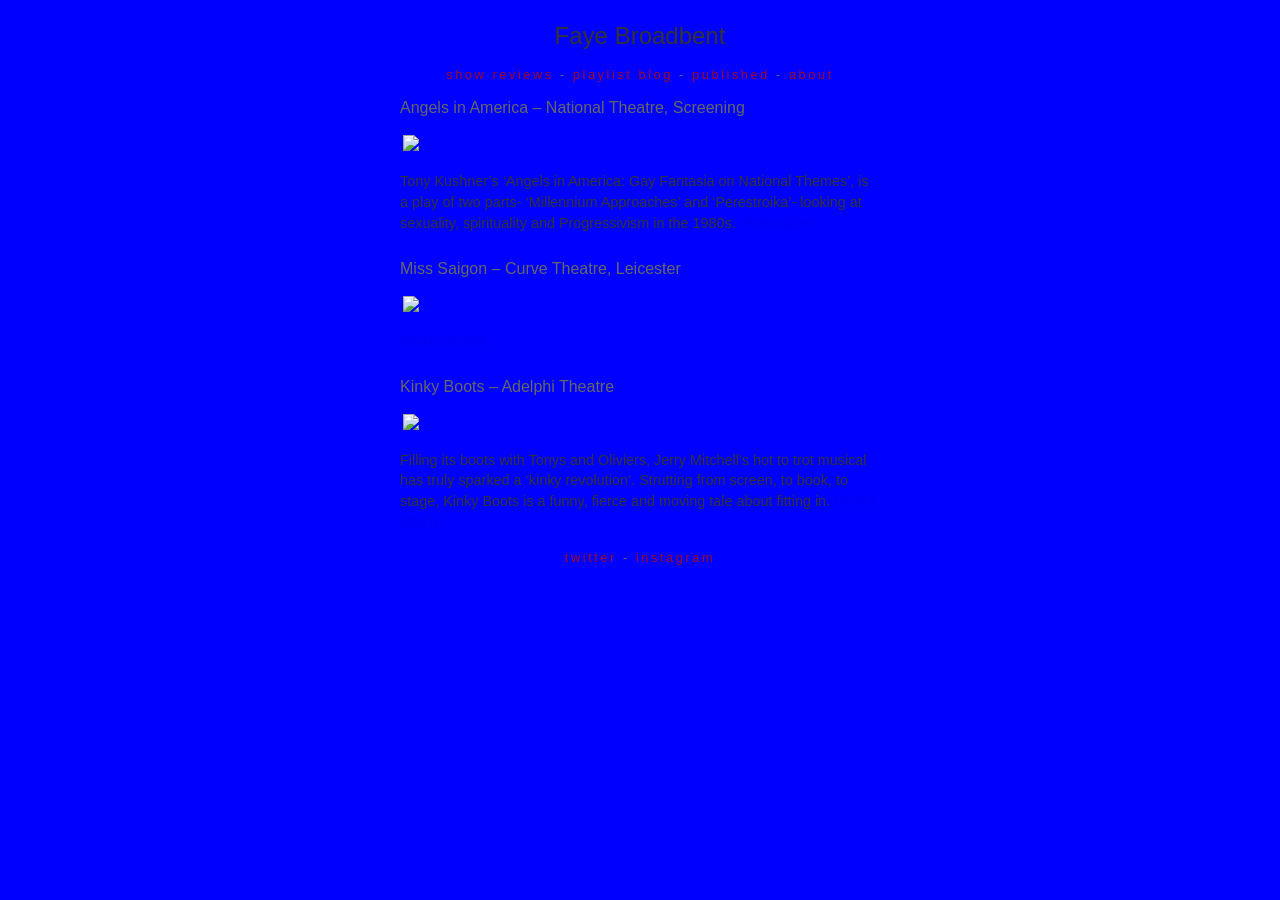
==== index.html @ b0af46ac "Update index.html" ====
<!DOCTYPE html>
<html>
    
    <head>
        <meta charset="utf-8"><meta http-equiv="X-UA-Compatible" content="IE=edge"><link rel="stylesheet" href="/css/primary.css"><meta name="viewport" content="width=device-width, initial-scale=1.0"><meta name="ROBOTS" content="NOINDEX, NOFOLLOW">      
        <title>Faye Broadbent</title>
        <meta name="description" content="The personal website of Faye Broadbent.">
    </head>
    
    <body>

        <div class="container">
            
            <h2>Faye Broadbent</h2>
            <div class="footer">
                <p><a href="https://whatsthebuzzwordpress.wordpress.com/">show reviews</a> - <a href="/404/">playlist blog</a> - <a href="/404/">published</a> - <a href="/about/">about</a></p>
            </div class="footer">
            
            <div class="content">
                
                

                <h3>Angels in America – National Theatre, Screening</h3>
                <img src="https://www.nationaltheatre.org.uk/sites/default/files/styles/gallery_mobile/public/angels-in-america-cast-portraits-1280x720.jpg">
                <p class="excerpt">Tony Kushner’s ‘Angels in America: Gay Fantasia on National Themes’, is a play of two parts- ‘Millennium Approaches’ and ‘Perestroika’- looking at sexuality, spirituality and Progressivism in the 1980s. <a href="https://whatsthebuzzwordpress.wordpress.com/2017/08/01/angels-in-america-national-theatre-screening/">READ MORE</a></p>
            
                <br>
                <h3>Miss Saigon – Curve Theatre, Leicester</h3>
                <img src="https://i2.wp.com/www.curveonline.co.uk/content/uploads/2016/10/MS_Leicester_1800x600_2-795x0-c-center.jpg">
                <div class="excerpt"><p>At the core of any tragedy lies love and loss, and Miss Saigon’s tragic roots are timeless. Among the most renowned productions in his repertoire, Mackintosh’s Miss Saigon is a rework of Boublil and Schönberg’s orginal French text, inspired by Puccini’s Madame Butterfly... </p></div class="excerpt"><p><a href="https://whatsthebuzzwordpress.wordpress.com/2017/07/23/miss-saigon-curve-theatre-leicester/">READ MORE</a></p>
        
                <br>
                <h3>Kinky Boots – Adelphi Theatre</h3>
                <img src="https://i0.wp.com/www.kinkybootsthemusical.co.uk/imgs/socials/KinkyBootsSocialShare-Facebook.jpg">
                <p class"excerpt">Filling its boots with Tonys and Oliviers, Jerry Mitchell’s hot to trot musical has truly sparked a ‘kinky revolution’. Strutting from screen, to book, to stage, Kinky Boots is a funny, fierce and moving tale about fitting in. <a href="https://whatsthebuzzwordpress.wordpress.com/2017/07/21/kinky-boots-adelphi-theatre/">READ MORE</a></p>
            </div class="content">
        </div class="container">
        
        <div class="footer">
            <p><a href="https://twitter.com/FayeBroadbent">twitter</a> - <a href="/contact/">instagram</a></p>
        </div class="footer">
        
    </body>
    
</html>
---- css/primary.css ----
/* CSS sheet designed by Tom Kuson. Heavily inspired by Leo Babauta's Zen Habits theme. */

/* CSS reset */
html, body, div, span, applet, object, iframe, h1, h2, h3, h4, h5, h6, p, blockquote, pre, a, abbr, acronym, address, big, cite, code, del, dfn, em, img, ins, kbd, q, s, samp, small, strike, strong, sub, sup, tt, var, b, u, i, center, dl, dt, dd, ol, ul, li, fieldset, form, label, legend, table, caption, tbody, tfoot, thead, tr, th, td, article, aside, canvas, details, embed, figure, figcaption, footer, header, hgroup, menu, nav, output, ruby, section, summary, time, mark, audio, video { margin: 0; padding: 0; border: 0; font-size: 100%; font: inherit; vertical-align: baseline; }
/* HTML5 display-role reset for older browsers */
article, aside, details, figcaption, figure, footer, header, hgroup, menu, nav, section { display: block; }
body { line-height: 1; }
ol, ul { list-style: none; }
blockquote, q { quotes: none; }
blockquote:before, blockquote:after, q:before, q:after { content: '';content: none; }
table { border-collapse: collapse; border-spacing: 0; }

/* common */
.container { overflow: hidden; padding: 0 1em; max-width: 30em; margin: auto; }
body { font: normal 100% Open Sans,Helvetica,sans-serif; padding: .6em; -webkit-font-smoothing: antialiased; }

/* blog title */
h1 { font-size: 100%; font-weight: normal; color: #d3d3d3; margin: 0 .05em 0 0; text-align: center; }
h1 a { color: #d3d3d3; text-decoration: none; }

/* post title */
h2 { font-size: 1.5em; color: #333; margin-top: 0.5em; text-align: center; }

/* subtitles */
h3 { font-size: 1em; color: #666; font-weight: normal; line-height: 1em; margin-top: 0.5em; }

/* home hyperlink */
.home h3 {text-align: center; }

/* credits */
h4 { font-size: 1em; line-height: 1em; color: #666; margin: 1em 0 .5em 0; letter-spacing: .1em; margin-bottom: 1em; text-align: center; opacity: 0.30; }

/* content paragraph */
p { line-height: 1.45em; margin: .9em 0 0 0; font-size: 0.9em; color: #333; }

/* footer */
.footer { margin-top: 1em; margin-bottom: 1em; text-align: center; }
.footer a { color: #a2071f }
.footer p { font-size: .8em; letter-spacing: .2em; color: #666; }

/* excerpt */
@media (min-device-width: 760px) { 
  .excerpt p { font-size: 0px; }
  .excerpt a { font-size: 0.9em; }
  body { background-color: blue; }
}

/* hyperlinks */
a { text-decoration: none; }
.content a { color: #0000EE; }

/* lists */
ul { list-style-type: none; margin-left: 2em; }
ol { list-style-type: none; margin-left: 2em; }
li { line-height: 1.45em; margin: .7em 0 0 0; font-size: 0.9em; color: #333; }

/* images */
img { border: 0; padding: 3px; width: 100%; margin-top: 1em; }
img a { border: 0 }

em { font-style: italic; }
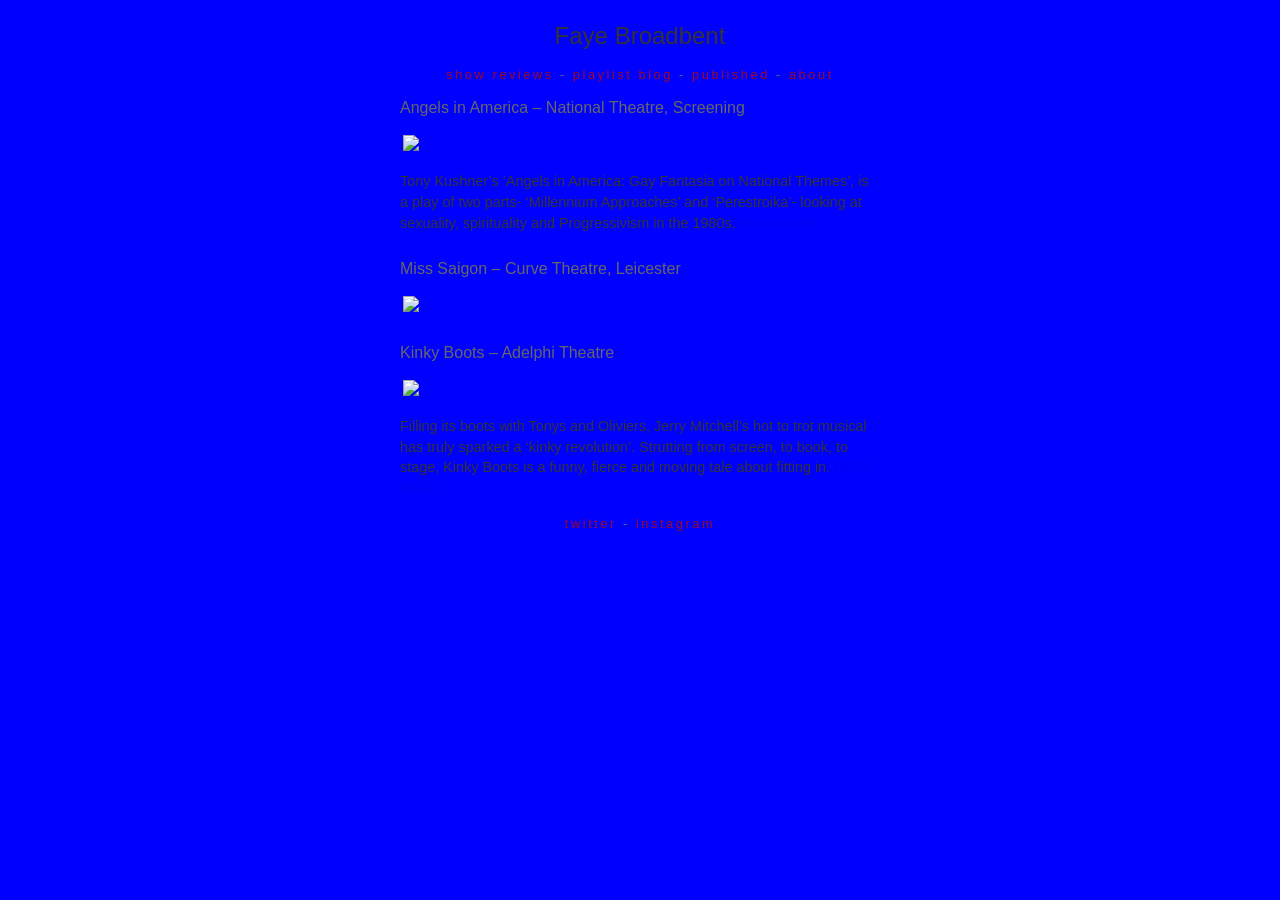
==== commit 27fbfae4: "Update index.html" ====
--- a/index.html
+++ b/index.html
@@ -23,12 +23,14 @@
                 <h3>Angels in America – National Theatre, Screening</h3>
                 <img src="https://www.nationaltheatre.org.uk/sites/default/files/styles/gallery_mobile/public/angels-in-america-cast-portraits-1280x720.jpg">
                 <p class="excerpt">Tony Kushner’s ‘Angels in America: Gay Fantasia on National Themes’, is a play of two parts- ‘Millennium Approaches’ and ‘Perestroika’- looking at sexuality, spirituality and Progressivism in the 1980s. <a href="https://whatsthebuzzwordpress.wordpress.com/2017/08/01/angels-in-america-national-theatre-screening/">READ MORE</a></p>
-            
+                
                 <br>
                 <h3>Miss Saigon – Curve Theatre, Leicester</h3>
                 <img src="https://i2.wp.com/www.curveonline.co.uk/content/uploads/2016/10/MS_Leicester_1800x600_2-795x0-c-center.jpg">
-                <div class="excerpt"><p>At the core of any tragedy lies love and loss, and Miss Saigon’s tragic roots are timeless. Among the most renowned productions in his repertoire, Mackintosh’s Miss Saigon is a rework of Boublil and Schönberg’s orginal French text, inspired by Puccini’s Madame Butterfly... </p></div class="excerpt"><p><a href="https://whatsthebuzzwordpress.wordpress.com/2017/07/23/miss-saigon-curve-theatre-leicester/">READ MORE</a></p>
-        
+                <div class="excerpt">
+                    <p>At the core of any tragedy lies love and loss, and Miss Saigon’s tragic roots are timeless. Among the most renowned productions in his repertoire, Mackintosh’s Miss Saigon is a rework of Boublil and Schönberg’s orginal French text, inspired by Puccini’s Madame Butterfly... <a href="https://whatsthebuzzwordpress.wordpress.com/2017/07/23/miss-saigon-curve-theatre-leicester/">READ MORE</a></p>
+                </div class="excerpt">
+                    
                 <br>
                 <h3>Kinky Boots – Adelphi Theatre</h3>
                 <img src="https://i0.wp.com/www.kinkybootsthemusical.co.uk/imgs/socials/KinkyBootsSocialShare-Facebook.jpg">
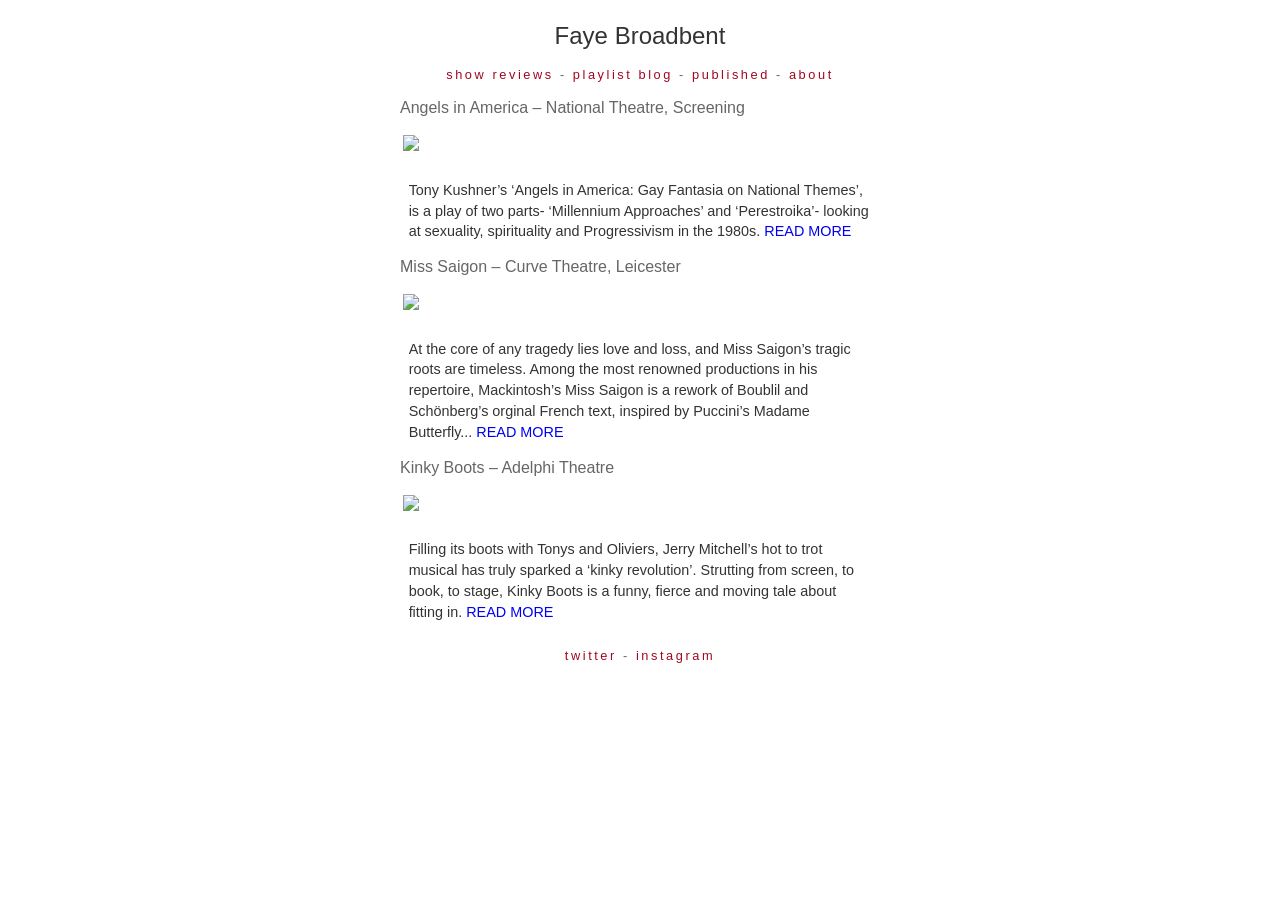
==== commit 594a7e2d: "Update index.html" ====
--- a/index.html
+++ b/index.html
@@ -22,19 +22,18 @@
 
                 <h3>Angels in America – National Theatre, Screening</h3>
                 <img src="https://www.nationaltheatre.org.uk/sites/default/files/styles/gallery_mobile/public/angels-in-america-cast-portraits-1280x720.jpg">
-                <p class="excerpt">Tony Kushner’s ‘Angels in America: Gay Fantasia on National Themes’, is a play of two parts- ‘Millennium Approaches’ and ‘Perestroika’- looking at sexuality, spirituality and Progressivism in the 1980s. <a href="https://whatsthebuzzwordpress.wordpress.com/2017/08/01/angels-in-america-national-theatre-screening/">READ MORE</a></p>
+                <div class="excerpt"><p>Tony Kushner’s ‘Angels in America: Gay Fantasia on National Themes’, is a play of two parts- ‘Millennium Approaches’ and ‘Perestroika’- looking at sexuality, spirituality and Progressivism in the 1980s. <a href="https://whatsthebuzzwordpress.wordpress.com/2017/08/01/angels-in-america-national-theatre-screening/">READ MORE</a></p></div class="excerpt">
+                <div class="mob-read-link"><p><a href="https://whatsthebuzzwordpress.wordpress.com/2017/08/01/angels-in-america-national-theatre-screening/">READ</a></p></div class="mob-read-link">
                 
-                <br>
                 <h3>Miss Saigon – Curve Theatre, Leicester</h3>
                 <img src="https://i2.wp.com/www.curveonline.co.uk/content/uploads/2016/10/MS_Leicester_1800x600_2-795x0-c-center.jpg">
-                <div class="excerpt">
-                    <p>At the core of any tragedy lies love and loss, and Miss Saigon’s tragic roots are timeless. Among the most renowned productions in his repertoire, Mackintosh’s Miss Saigon is a rework of Boublil and Schönberg’s orginal French text, inspired by Puccini’s Madame Butterfly... <a href="https://whatsthebuzzwordpress.wordpress.com/2017/07/23/miss-saigon-curve-theatre-leicester/">READ MORE</a></p>
-                </div class="excerpt">
+                <div class="excerpt"><p>At the core of any tragedy lies love and loss, and Miss Saigon’s tragic roots are timeless. Among the most renowned productions in his repertoire, Mackintosh’s Miss Saigon is a rework of Boublil and Schönberg’s orginal French text, inspired by Puccini’s Madame Butterfly... <a href="https://whatsthebuzzwordpress.wordpress.com/2017/07/23/miss-saigon-curve-theatre-leicester/">READ MORE</a></p></div class="excerpt">
+                <div class="mob-read-link"><p><a href="https://whatsthebuzzwordpress.wordpress.com/2017/07/23/miss-saigon-curve-theatre-leicester/">READ</a></p></div class="mob-read-link">
                     
-                <br>
                 <h3>Kinky Boots – Adelphi Theatre</h3>
                 <img src="https://i0.wp.com/www.kinkybootsthemusical.co.uk/imgs/socials/KinkyBootsSocialShare-Facebook.jpg">
-                <p class"excerpt">Filling its boots with Tonys and Oliviers, Jerry Mitchell’s hot to trot musical has truly sparked a ‘kinky revolution’. Strutting from screen, to book, to stage, Kinky Boots is a funny, fierce and moving tale about fitting in. <a href="https://whatsthebuzzwordpress.wordpress.com/2017/07/21/kinky-boots-adelphi-theatre/">READ MORE</a></p>
+                <div class="excerpt"><p>Filling its boots with Tonys and Oliviers, Jerry Mitchell’s hot to trot musical has truly sparked a ‘kinky revolution’. Strutting from screen, to book, to stage, Kinky Boots is a funny, fierce and moving tale about fitting in. <a href="https://whatsthebuzzwordpress.wordpress.com/2017/07/21/kinky-boots-adelphi-theatre/">READ MORE</a></p></div class="excerpt">
+                <div class="mob-read-link"><p><a href="https://whatsthebuzzwordpress.wordpress.com/2017/07/21/kinky-boots-adelphi-theatre/">READ</a></p></div class="mob-read-link">
             </div class="content">
         </div class="container">
         
--- a/css/primary.css
+++ b/css/primary.css
@@ -13,6 +13,23 @@
 /* common */
 .container { overflow: hidden; padding: 0 1em; max-width: 30em; margin: auto; }
 body { font: normal 100% Open Sans,Helvetica,sans-serif; padding: .6em; -webkit-font-smoothing: antialiased; }
+
+/* remove padding */
+.excerpt div { padding: 0px 0px 0px 0px; margin: 0px 0px 0px 0px; }
+.mod-read-link div { padding: 0px 0px 0px 0px; margin: 0px 0px 0px 0px; }
+
+/* excerpt - mobile */
+@media (max-device-width: 760px) { 
+  .excerpt p { font-size: 0px; }
+  .mob-read-link p { font: normal 100% Open Sans,Helvetica,sans-serif; padding: .6em; -webkit-font-smoothing: antialiased; font-size: 0.9em; text-decoration: none; color: #0000EE; line-height: 1.45em; margin: .9em 0 0 0; }
+  .mob-read-link a { font: normal 100% Open Sans,Helvetica,sans-serif; padding: .6em; -webkit-font-smoothing: antialiased; font-size: 0.9em; text-decoration: none; color: #0000EE; line-height: 1.45em; margin: .9em 0 0 0; }
+}
+
+/* excerpt - desktop */
+@media (min-device-width: 760px) { 
+  .excerpt p { font: normal 100% Open Sans,Helvetica,sans-serif; padding: .6em; -webkit-font-smoothing: antialiased; font-size: 0.9em; line-height: 1.45em; margin: .9em 0 0 0; color: #333;}
+  .mob-read-link p { font-size: 0px; }
+}
 
 /* blog title */
 h1 { font-size: 100%; font-weight: normal; color: #d3d3d3; margin: 0 .05em 0 0; text-align: center; }
@@ -38,13 +55,6 @@
 .footer a { color: #a2071f }
 .footer p { font-size: .8em; letter-spacing: .2em; color: #666; }
 
-/* excerpt */
-@media (min-device-width: 760px) { 
-  .excerpt p { font-size: 0px; }
-  .excerpt a { font-size: 0.9em; }
-  body { background-color: blue; }
-}
-
 /* hyperlinks */
 a { text-decoration: none; }
 .content a { color: #0000EE; }
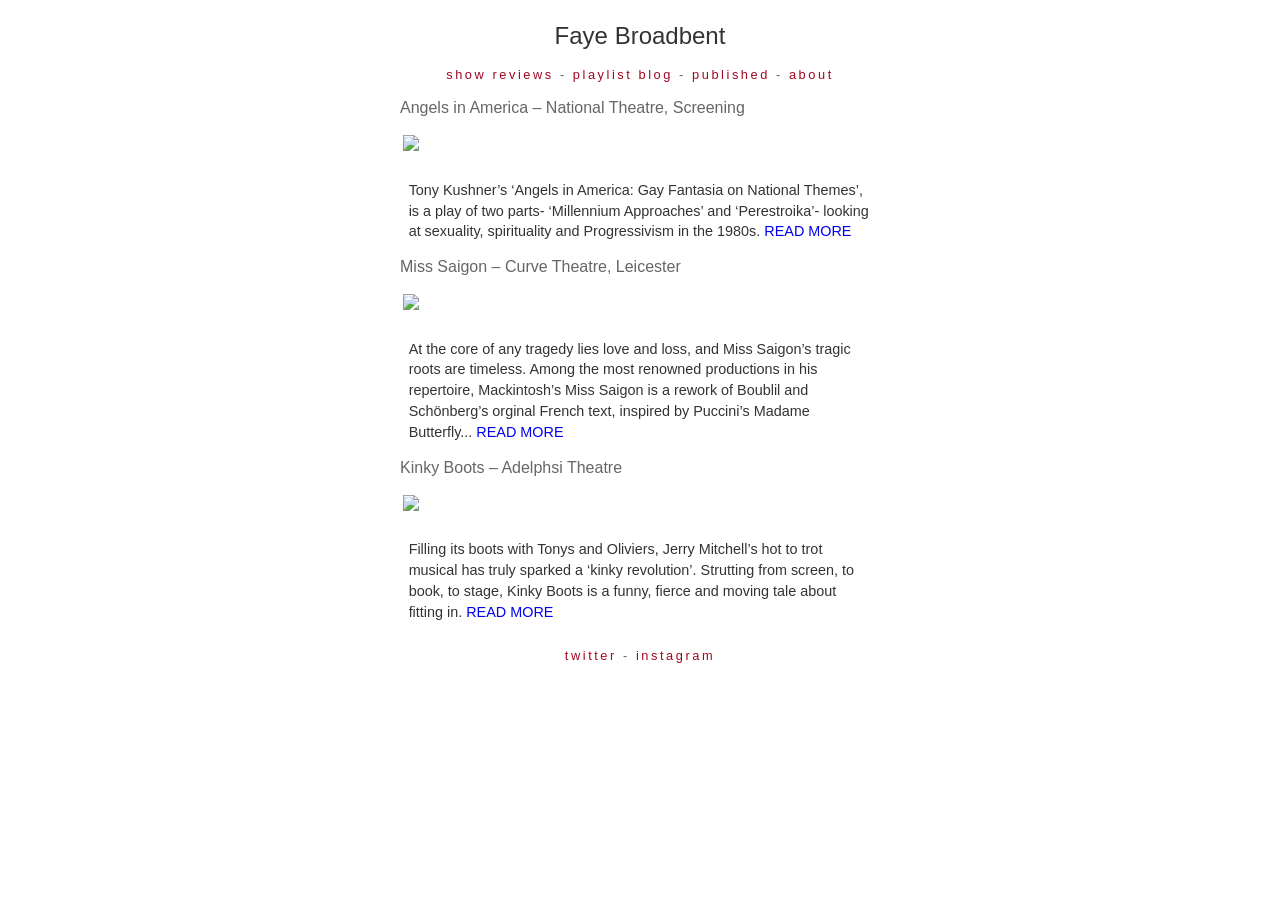
==== commit 17ccc353: "Update index.html" ====
--- a/index.html
+++ b/index.html
@@ -29,11 +29,13 @@
                 <img src="https://i2.wp.com/www.curveonline.co.uk/content/uploads/2016/10/MS_Leicester_1800x600_2-795x0-c-center.jpg">
                 <div class="excerpt"><p>At the core of any tragedy lies love and loss, and Miss Saigon’s tragic roots are timeless. Among the most renowned productions in his repertoire, Mackintosh’s Miss Saigon is a rework of Boublil and Schönberg’s orginal French text, inspired by Puccini’s Madame Butterfly... <a href="https://whatsthebuzzwordpress.wordpress.com/2017/07/23/miss-saigon-curve-theatre-leicester/">READ MORE</a></p></div class="excerpt">
                 <div class="mob-read-link"><p><a href="https://whatsthebuzzwordpress.wordpress.com/2017/07/23/miss-saigon-curve-theatre-leicester/">READ</a></p></div class="mob-read-link">
-                    
-                <h3>Kinky Boots – Adelphi Theatre</h3>
+                
+                <h3>Kinky Boots – Adelphsi Theatre</h3>
                 <img src="https://i0.wp.com/www.kinkybootsthemusical.co.uk/imgs/socials/KinkyBootsSocialShare-Facebook.jpg">
                 <div class="excerpt"><p>Filling its boots with Tonys and Oliviers, Jerry Mitchell’s hot to trot musical has truly sparked a ‘kinky revolution’. Strutting from screen, to book, to stage, Kinky Boots is a funny, fierce and moving tale about fitting in. <a href="https://whatsthebuzzwordpress.wordpress.com/2017/07/21/kinky-boots-adelphi-theatre/">READ MORE</a></p></div class="excerpt">
                 <div class="mob-read-link"><p><a href="https://whatsthebuzzwordpress.wordpress.com/2017/07/21/kinky-boots-adelphi-theatre/">READ</a></p></div class="mob-read-link">
+                
+                
             </div class="content">
         </div class="container">
         
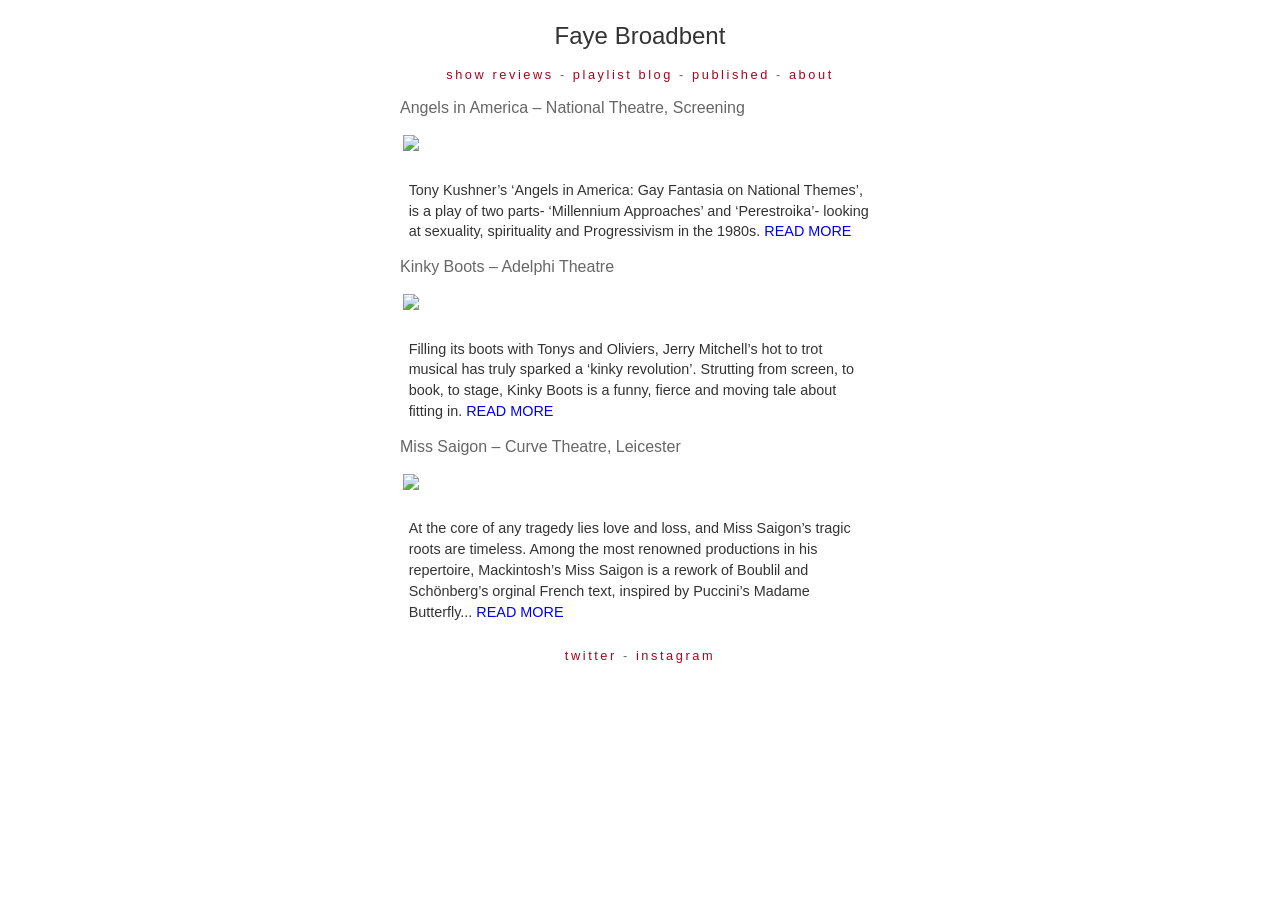
==== commit 142eda15: "Update index.html" ====
--- a/index.html
+++ b/index.html
@@ -25,15 +25,16 @@
                 <div class="excerpt"><p>Tony Kushner’s ‘Angels in America: Gay Fantasia on National Themes’, is a play of two parts- ‘Millennium Approaches’ and ‘Perestroika’- looking at sexuality, spirituality and Progressivism in the 1980s. <a href="https://whatsthebuzzwordpress.wordpress.com/2017/08/01/angels-in-america-national-theatre-screening/">READ MORE</a></p></div class="excerpt">
                 <div class="mob-read-link"><p><a href="https://whatsthebuzzwordpress.wordpress.com/2017/08/01/angels-in-america-national-theatre-screening/">READ</a></p></div class="mob-read-link">
                 
+                <h3>Kinky Boots – Adelphi Theatre</h3>
+                <img src="https://i0.wp.com/www.kinkybootsthemusical.co.uk/imgs/socials/KinkyBootsSocialShare-Facebook.jpg">
+                <div class="excerpt"><p>Filling its boots with Tonys and Oliviers, Jerry Mitchell’s hot to trot musical has truly sparked a ‘kinky revolution’. Strutting from screen, to book, to stage, Kinky Boots is a funny, fierce and moving tale about fitting in. <a href="https://whatsthebuzzwordpress.wordpress.com/2017/07/21/kinky-boots-adelphi-theatre/">READ MORE</a></p></div class="excerpt">
+                <div class="mob-read-link"><p><a href="https://whatsthebuzzwordpress.wordpress.com/2017/07/21/kinky-boots-adelphi-theatre/">READ</a></p></div class="mob-read-link">
+                
                 <h3>Miss Saigon – Curve Theatre, Leicester</h3>
                 <img src="https://i2.wp.com/www.curveonline.co.uk/content/uploads/2016/10/MS_Leicester_1800x600_2-795x0-c-center.jpg">
                 <div class="excerpt"><p>At the core of any tragedy lies love and loss, and Miss Saigon’s tragic roots are timeless. Among the most renowned productions in his repertoire, Mackintosh’s Miss Saigon is a rework of Boublil and Schönberg’s orginal French text, inspired by Puccini’s Madame Butterfly... <a href="https://whatsthebuzzwordpress.wordpress.com/2017/07/23/miss-saigon-curve-theatre-leicester/">READ MORE</a></p></div class="excerpt">
                 <div class="mob-read-link"><p><a href="https://whatsthebuzzwordpress.wordpress.com/2017/07/23/miss-saigon-curve-theatre-leicester/">READ</a></p></div class="mob-read-link">
                 
-                <h3>Kinky Boots – Adelphsi Theatre</h3>
-                <img src="https://i0.wp.com/www.kinkybootsthemusical.co.uk/imgs/socials/KinkyBootsSocialShare-Facebook.jpg">
-                <div class="excerpt"><p>Filling its boots with Tonys and Oliviers, Jerry Mitchell’s hot to trot musical has truly sparked a ‘kinky revolution’. Strutting from screen, to book, to stage, Kinky Boots is a funny, fierce and moving tale about fitting in. <a href="https://whatsthebuzzwordpress.wordpress.com/2017/07/21/kinky-boots-adelphi-theatre/">READ MORE</a></p></div class="excerpt">
-                <div class="mob-read-link"><p><a href="https://whatsthebuzzwordpress.wordpress.com/2017/07/21/kinky-boots-adelphi-theatre/">READ</a></p></div class="mob-read-link">
                 
                 
             </div class="content">
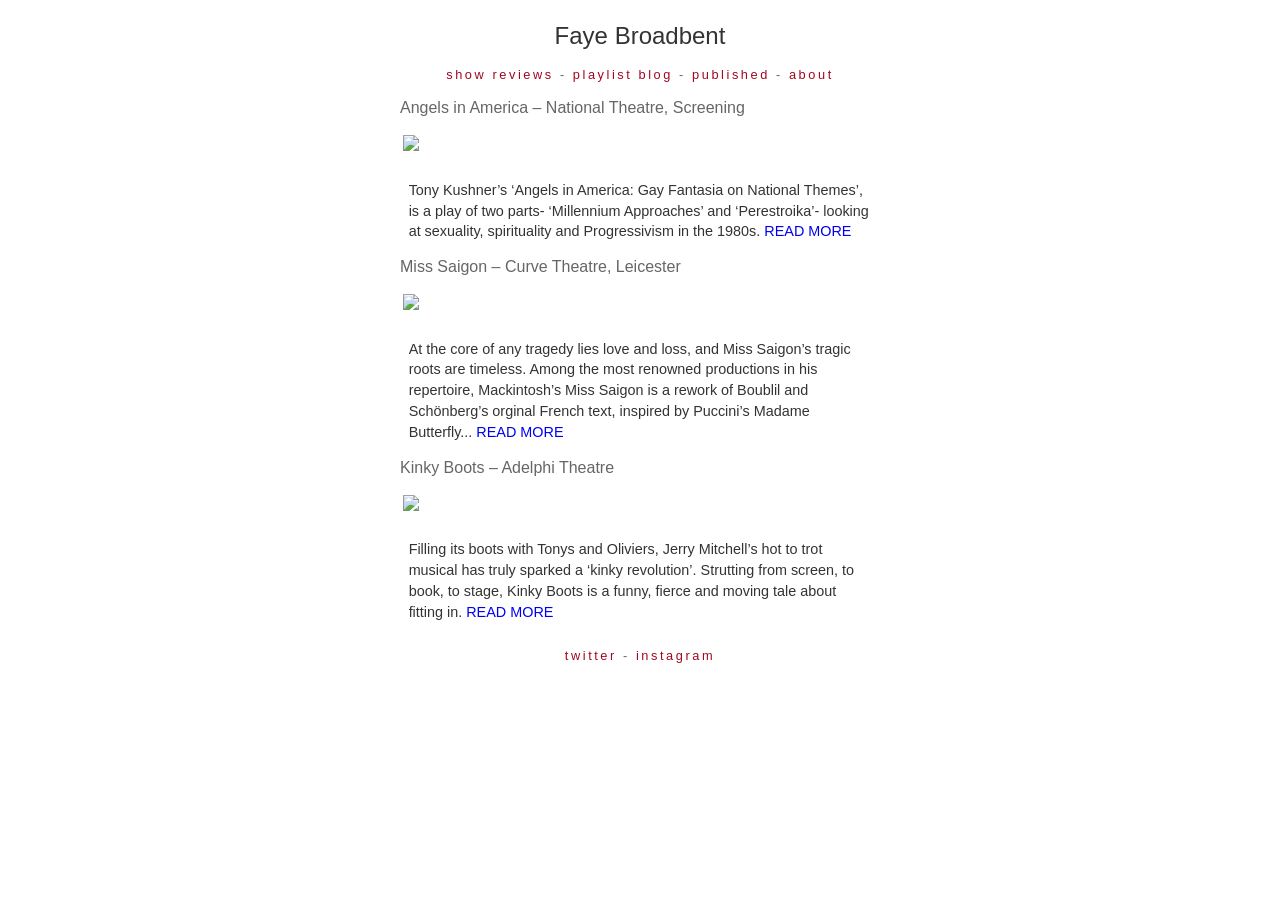
==== commit 0ce8ad98: "Update index.html" ====
--- a/index.html
+++ b/index.html
@@ -1,49 +1,82 @@
 <!DOCTYPE html>
-<html>
-    
+<html>  
     <head>
+        
+        <!-- This is the technical information about this page -->
+        <!-- This must be present on *every* page -->
+        <!-- Leave this line alone, if you want to change it ask me first -->
         <meta charset="utf-8"><meta http-equiv="X-UA-Compatible" content="IE=edge"><link rel="stylesheet" href="/css/primary.css"><meta name="viewport" content="width=device-width, initial-scale=1.0"><meta name="ROBOTS" content="NOINDEX, NOFOLLOW">      
+        
+        <!-- To edit the page title, change the text between the title tags -->
         <title>Faye Broadbent</title>
+        
+        <!-- This is the page description, it is the text that shows below the link on a search engine -->
+        <!-- To edit the page description, change the content text in the quotation marks -->
         <meta name="description" content="The personal website of Faye Broadbent.">
+        
     </head>
-    
     <body>
-
         <div class="container">
             
+            <!-- Page title: to edit, change the text inside the h2 tags -->
             <h2>Faye Broadbent</h2>
+            
             <div class="footer">
-                <p><a href="https://whatsthebuzzwordpress.wordpress.com/">show reviews</a> - <a href="/404/">playlist blog</a> - <a href="/404/">published</a> - <a href="/about/">about</a></p>
+                
+                <!-- Top navigation menu -->
+                <!-- To edit link text, change the text between the a tags (not the href in the quotation marks) -->
+                <!-- To edit link location, change the href text in the quotation marks -->
+                <!-- Make sure to include http:// or it will link to a local location on this site -->
+                <!-- If you want to add a link, use the template file and copy and paste the link where you want -->
+                <!-- Don't forget to include the dash! -->
+                
+                <p>
+                    <a href="https://whatsthebuzzwordpress.wordpress.com/">show reviews</a>
+                    - 
+                    <a href="/404/">playlist blog</a>
+                    - 
+                    <a href="/404/">published</a> 
+                    - 
+                    <a href="/about/">about</a>
+                </p>
+            
             </div class="footer">
-            
-            <div class="content">
+            <div class="content"> 
                 
+                <!-- Three most recent posts. When there is a new post, delete the third post (the one at the bottom) -->
+                <!-- Use template and insert the post details where applicable. -->
+                <!-- Copy and paste the new post at the top. -->
                 
-
+                <!-- Most recent post -->
                 <h3>Angels in America – National Theatre, Screening</h3>
                 <img src="https://www.nationaltheatre.org.uk/sites/default/files/styles/gallery_mobile/public/angels-in-america-cast-portraits-1280x720.jpg">
                 <div class="excerpt"><p>Tony Kushner’s ‘Angels in America: Gay Fantasia on National Themes’, is a play of two parts- ‘Millennium Approaches’ and ‘Perestroika’- looking at sexuality, spirituality and Progressivism in the 1980s. <a href="https://whatsthebuzzwordpress.wordpress.com/2017/08/01/angels-in-america-national-theatre-screening/">READ MORE</a></p></div class="excerpt">
                 <div class="mob-read-link"><p><a href="https://whatsthebuzzwordpress.wordpress.com/2017/08/01/angels-in-america-national-theatre-screening/">READ</a></p></div class="mob-read-link">
                 
-                <h3>Kinky Boots – Adelphi Theatre</h3>
-                <img src="https://i0.wp.com/www.kinkybootsthemusical.co.uk/imgs/socials/KinkyBootsSocialShare-Facebook.jpg">
-                <div class="excerpt"><p>Filling its boots with Tonys and Oliviers, Jerry Mitchell’s hot to trot musical has truly sparked a ‘kinky revolution’. Strutting from screen, to book, to stage, Kinky Boots is a funny, fierce and moving tale about fitting in. <a href="https://whatsthebuzzwordpress.wordpress.com/2017/07/21/kinky-boots-adelphi-theatre/">READ MORE</a></p></div class="excerpt">
-                <div class="mob-read-link"><p><a href="https://whatsthebuzzwordpress.wordpress.com/2017/07/21/kinky-boots-adelphi-theatre/">READ</a></p></div class="mob-read-link">
-                
+                <!-- Second most recent post -->
                 <h3>Miss Saigon – Curve Theatre, Leicester</h3>
                 <img src="https://i2.wp.com/www.curveonline.co.uk/content/uploads/2016/10/MS_Leicester_1800x600_2-795x0-c-center.jpg">
                 <div class="excerpt"><p>At the core of any tragedy lies love and loss, and Miss Saigon’s tragic roots are timeless. Among the most renowned productions in his repertoire, Mackintosh’s Miss Saigon is a rework of Boublil and Schönberg’s orginal French text, inspired by Puccini’s Madame Butterfly... <a href="https://whatsthebuzzwordpress.wordpress.com/2017/07/23/miss-saigon-curve-theatre-leicester/">READ MORE</a></p></div class="excerpt">
                 <div class="mob-read-link"><p><a href="https://whatsthebuzzwordpress.wordpress.com/2017/07/23/miss-saigon-curve-theatre-leicester/">READ</a></p></div class="mob-read-link">
                 
-                
-                
+                <!-- Third most recent post -->
+                <h3>Kinky Boots – Adelphi Theatre</h3>
+                <img src="https://i0.wp.com/www.kinkybootsthemusical.co.uk/imgs/socials/KinkyBootsSocialShare-Facebook.jpg">
+                <div class="excerpt"><p>Filling its boots with Tonys and Oliviers, Jerry Mitchell’s hot to trot musical has truly sparked a ‘kinky revolution’. Strutting from screen, to book, to stage, Kinky Boots is a funny, fierce and moving tale about fitting in. <a href="https://whatsthebuzzwordpress.wordpress.com/2017/07/21/kinky-boots-adelphi-theatre/">READ MORE</a></p></div class="excerpt">
+                <div class="mob-read-link"><p><a href="https://whatsthebuzzwordpress.wordpress.com/2017/07/21/kinky-boots-adelphi-theatre/">READ</a></p></div class="mob-read-link">
+
             </div class="content">
-        </div class="container">
-        
+        </div class="container">     
         <div class="footer">
-            <p><a href="https://twitter.com/FayeBroadbent">twitter</a> - <a href="/contact/">instagram</a></p>
+            
+            <!-- Bottom footer menu -->
+            <!-- To modify, follow the same instructions as the top navigation menu above -->
+            <p>
+                <a href="https://twitter.com/FayeBroadbent">twitter</a>
+                - 
+                <a href="/contact/">instagram</a>
+            </p>
+            
         </div class="footer">
-        
     </body>
-    
 </html>
